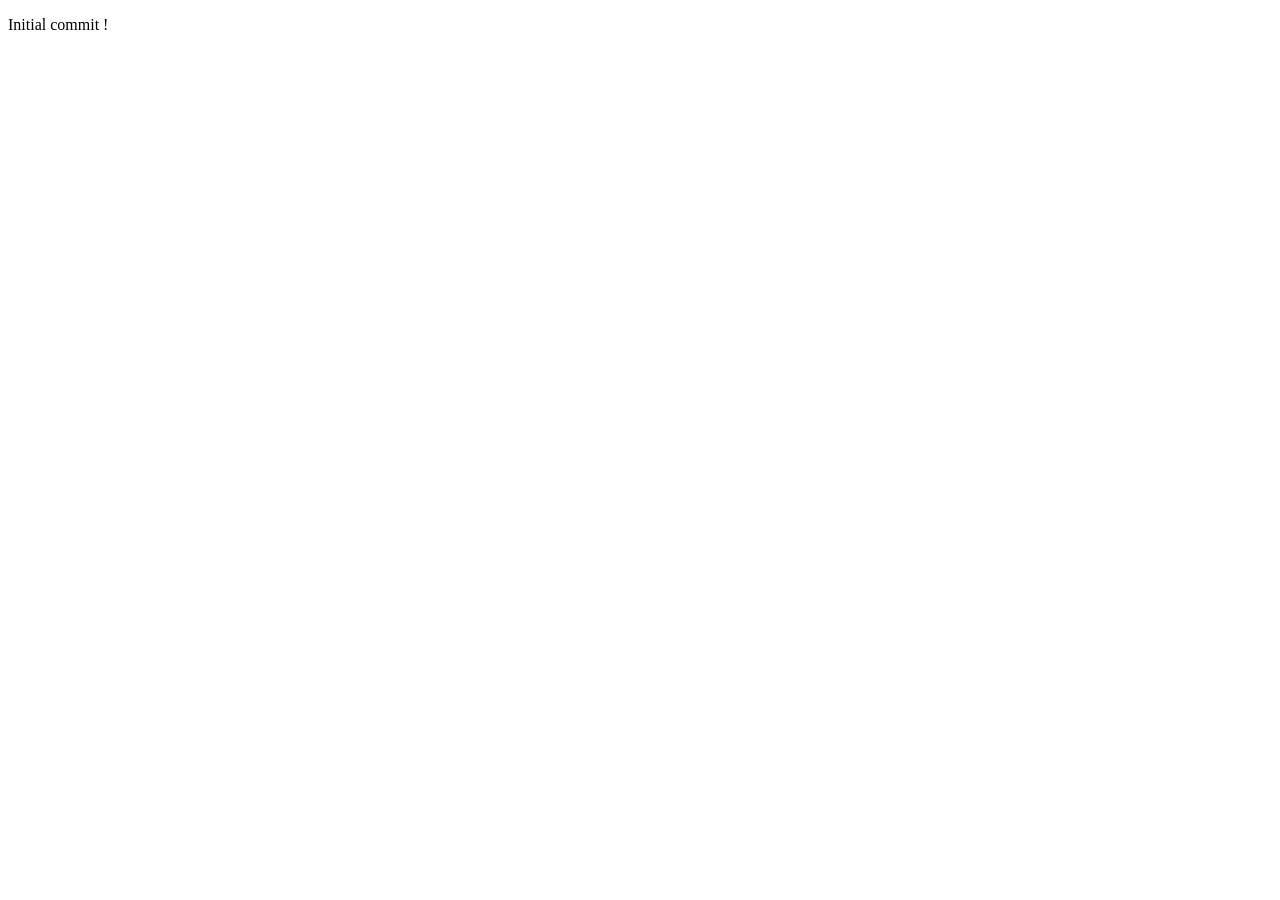
==== Single-Page/index.html @ b72d7e89 "Initial commit" ====
<!DOCTYPE html>
<html lang="en">
<head>
    <meta charset="UTF-8">
    <meta name="viewport" content="width=device-width, initial-scale=1.0">
    <title>HAMOUD - Curriculum Vitae </title>
</head>
<body>
    <p>Initial commit !</p>
</body>
</html>
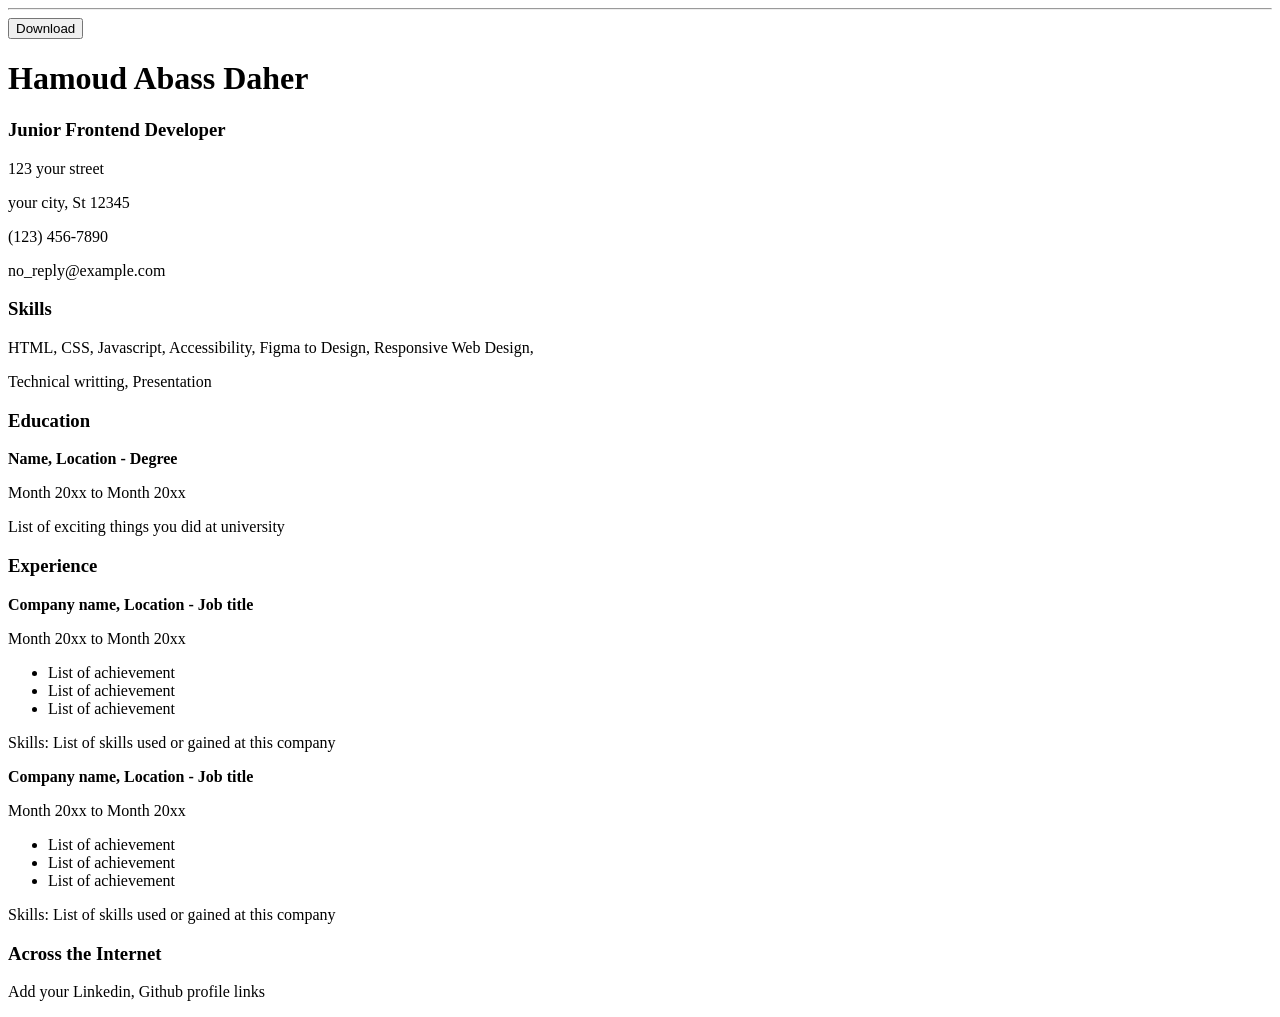
==== commit 02fbf471: "update index.html" ====
--- a/Single-Page/index.html
+++ b/Single-Page/index.html
@@ -4,8 +4,115 @@
     <meta charset="UTF-8">
     <meta name="viewport" content="width=device-width, initial-scale=1.0">
     <title>HAMOUD - Curriculum Vitae </title>
+    <meta name="description" content="Description claire et incitative de la page, avec le mot-clé principal. Max 160 caractères.">
+    <meta name="robots" content="index, follow">
+    <meta property="og:title" content="HAMOUD CV">
+    <meta property="og:description" content="une page web pour le cv de Hamoud">
+    <meta property="og:image" content="https://hamoudabass.github.io/image.jpg">
+    <meta property="og:url" content="https://hamoudabass.github.io/index">
+    <meta property="og:type" content="website">
+
+    <link rel="stylesheet" href="style.css">
+
 </head>
 <body>
-    <p>Initial commit !</p>
+    <div class="haut-page">
+        <hr>
+        <button type="button">Download</button>
+    </div>
+    
+
+    <div class="your-name">
+        <h1 id="title">Hamoud Abass Daher</h1>
+    </div>
+
+    <div class="title-accent">
+        <h3>
+            Junior Frontend Developer
+        </h3>
+    </div>
+
+    <div class="coord">
+        <p>123 your street</p>
+        <p>your city, St 12345</p>
+        <p>(123) 456-7890</p>
+        <p>no_reply@example.com</p>
+    </div>
+
+    <div class="skills">
+        <h3 class="title-accent">Skills</h3>
+        <div>
+            <p>
+                HTML, CSS, Javascript, Accessibility, Figma to Design, Responsive Web Design,
+            </p>
+            <p>
+                Technical writting, Presentation
+            </p>
+            </p>
+        </div>
+    </div>
+
+    <div class="education">
+            <h3 class="title-accent">Education</h3>
+        <div>
+            <strong> Name, Location - Degree</strong>
+            <p>Month 20xx to Month 20xx</p>
+        </div>
+        <div>
+            <p>List of exciting things you did  at university</p>
+        </div>
+    </div>
+
+    <div class="experience">
+        <h3 class="title-accent">Experience</h3>
+        
+        <div class="section-experience">
+            <div id="exp1">
+                <div>
+                    <strong>Company name, Location - Job title</strong>
+                    <p>Month 20xx to Month 20xx</p>
+                </div>
+
+                <ul>
+                    <li>List of achievement</li>
+                    <li>List of achievement</li>
+                    <li>List of achievement</li>
+                </ul>
+
+                <p>
+                    Skills: List of skills used  or gained at this company
+                </p>
+            </div>
+
+            <div id="exp2">
+                <div>
+                    <strong>Company name, Location - Job title</strong>
+                    <p>Month 20xx to Month 20xx</p>
+                </div>
+
+                <ul>
+                    <li>List of achievement</li>
+                    <li>List of achievement</li>
+                    <li>List of achievement</li>
+                </ul>
+
+                <p>
+                    Skills: List of skills used  or gained at this company
+                </p>
+                
+            </div>
+
+        </div>
+
+    </div>
+
+    <div class="across-internet">
+        
+        <h3 class="title-accent">Across the Internet</h3>
+        <p>
+            Add your Linkedin, Github profile links
+        </p>
+    </div>
+
 </body>
 </html>
